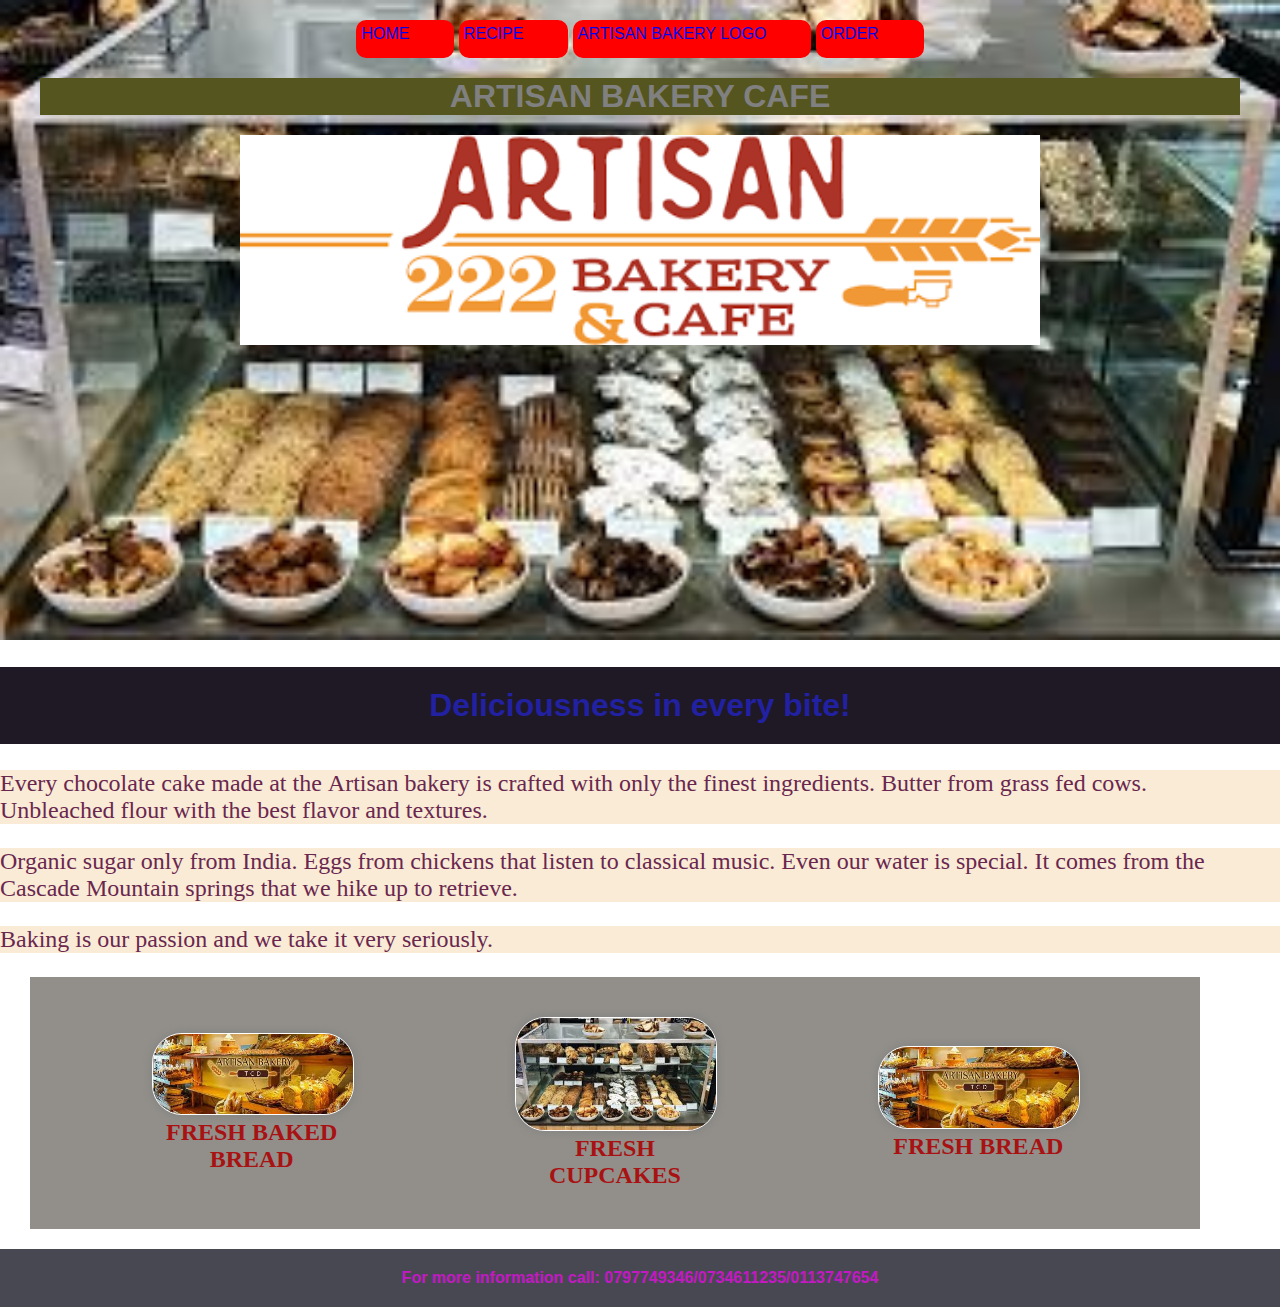
==== index.html @ 6f98ee65 "index.html" ====
<!DOCTYPE html>
<html>
         <head>
                            <title><MY FIRST WEBSITE</title>
                            <meta name"description" content="This is the best selling cookie company in the world">
                            <link rel="stylesheet" href="styles.css">
          </head>
                         <section>

          <body>
                <header>
                       <nav>
                        <ul>
                                <li "><a href="index.html">HOME</a></li>
                                <li ><a href="recipe.html">RECIPE</a></li>
                                <li ><a href="index.html">ARTISAN BAKERY LOGO</a></li>
                                <li ><a href="order form.html">ORDER</a></li>
                        
                        </u>
                       </nav>     
                             <h1>ARTISAN BAKERY CAFE</h1>
                             <img src="artisan bakery logo.png" width="800" height"250">
                 </header> 
                 <section>        
                            
                             <h2>Deliciousness in every bite!</h2>
                             <!--This is the best selling cookie company in the world-->
                             <p><strong>Every</strong> chocolate cake made at the <strong>Artisan </strong>bakery is crafted with only the finest ingredients. Butter from grass fed cows. <br>Unbleached flour with the best flavor and textures. </p><p>Organic sugar only from India. Eggs from chickens that listen to classical music. Even our water is special. It comes from the Cascade Mountain springs that we hike up to retrieve.</p>
                             <p>Baking is our passion and we take it very seriously.</p>
                </section>
                
                <section class="features">
                        <figure>
                        <img src="artisan bakery.jpg" alt="Fresh baked bread">
                        <figcaption>Fresh baked bread</figcaption>
                        </figure>
                        <figure>
                                <img src="cupcakes.jpg" alt="Fresh cupcakes">
                                <figcaption>Fresh cupcakes</figcaption>
                        </figure>
                        <figure>
                                <img src="artisan bakery.jpg" alt="Fresh bread">
                                <figcaption>Fresh bread</figcaption>
                        </figure>
                        
                        
                
                </section>  
                <footer>For more information call: 0797749346/0734611235/0113747654</footer>     
                             
                             
        </body>
</html>
---- styles.css ----
header {
    background: black;
    background-image:url(cupcakes.jpg) ;
    background-size:100%;
    background-position: center;
    background-repeat: no-repeat;
    height:600px;
    padding:20px;
    text-align: center;
}
header.mobile{
    display: none;
}
UL {
    margin: 0px;
    padding: 0px;
    list-style-type: none;

}
nav li{
    background-color: red;
    display:inline-block;
    border-radius: 10px;
    text-align: center;
    padding: 1px;
    
    
}
a{
    background-color: red;
    text-decoration: none;
}
li a {
    background:red;
    margin: 0px 40px 10px 0px;
    padding: 4px;
    border-radius:50px;
    display: inline-block;
    
}
a:hover{
    text-decoration: underline;
    background: rgb(47, 64, 160);
}

h1{
    background: rgb(85, 85, 31);
    text-align: center;
    margin: 20px;
    
}
h2{
    background-color: rgb(31, 24, 37);
    color: rgb(33, 33, 161);
    font-size: xx-large;
    font-family: Arial, Helvetica, sans-serif;
    padding: 20px;
    text-align: center;
    text-decoration: double;
}
h3{
    background-color: bisque;
    color: rgb(34, 3, 3);
    font-size: xx-large;
    font-family: Georgia, 'Times New Roman', Times, serif;
    padding: 30px;
    margin: top 0;
    text-align: center;
    text-decoration: underline;
}

body {
    background: grey;
    background-repeat: no-repeat;
    color: rgb(27, 24, 24);
    font-family:  Helvetica Neue, sans serif, Arial, Helvetica;
    margin: 0px;
    padding: 0px;

}
table{
    background-color: brown;
    font-family: Arial, Helvetica, sans-serif;
    font-size: xx-large;
    font-weight: bolder;
    margin:20px 40px 20px 800px;
    padding: 10px;;
    text-align: center;

}
section {
    background: white;
    color: grey;
    padding: 0px;
    
}
.features{
    background-color: rgb(146, 143, 138);
    display:flex;
    flex-direction: row;
    flex-wrap: wrap;
    padding: 40px;
    margin:10px 80px 20px 30px;
}
.features figure{
    margin:auto;
    width: 200px;
}
.features figure img{
    border: 1px solid white;
    box-shadow: grey 0px 0px 10px;
    width:200px;
    border-radius:30px;
    text-align: center;
}
p{
    background-color:antiquewhite;
    color: rgb(105, 39, 78);
    font-size: x-large;
    font-weight: lighter;
    font-family: 'Times New Roman', Times, serif;
    
}
.features figure figcaption{
    color: rgb(168, 18, 18);
    font-size: x-large;
    font-family: 'Times New Roman', Times, serif;
    font-weight: bold;
    text-align: center;
    text-transform: uppercase;
}
form{
    background-color: rgb(81, 95, 95);
    font-family: 'Times New Roman', Times, serif;
    font-size: xx-large;
    color: blue;
    text-align: center;
    padding: 10px;
}
form button{
    background: rgb(23, 97, 146);
    font-family: Arial, Helvetica, sans-serif;
    font-size: x-large;
    font-weight: bolder;
    text-transform: uppercase;
}
form button:hover{
    color: red;
    text-decoration: underline;
}
section div{
    background:rgb(27, 13, 13);
    display: inline-block;
    padding: 10px;
    margin: 1px 180px 1px 0px;
    
}
footer{
    background: rgb(72, 72, 82);
    color: rgb(196, 24, 196);
    font-family: Arial, Helvetica, sans-serif;
    font-weight: bold;
    padding: 20px 20px;
    text-align: center;
}
@media screen and(max-width:715px){
    header .mobile{
        display:inline-block
    }
    header .desktop{
        display: none;
    }
    
}
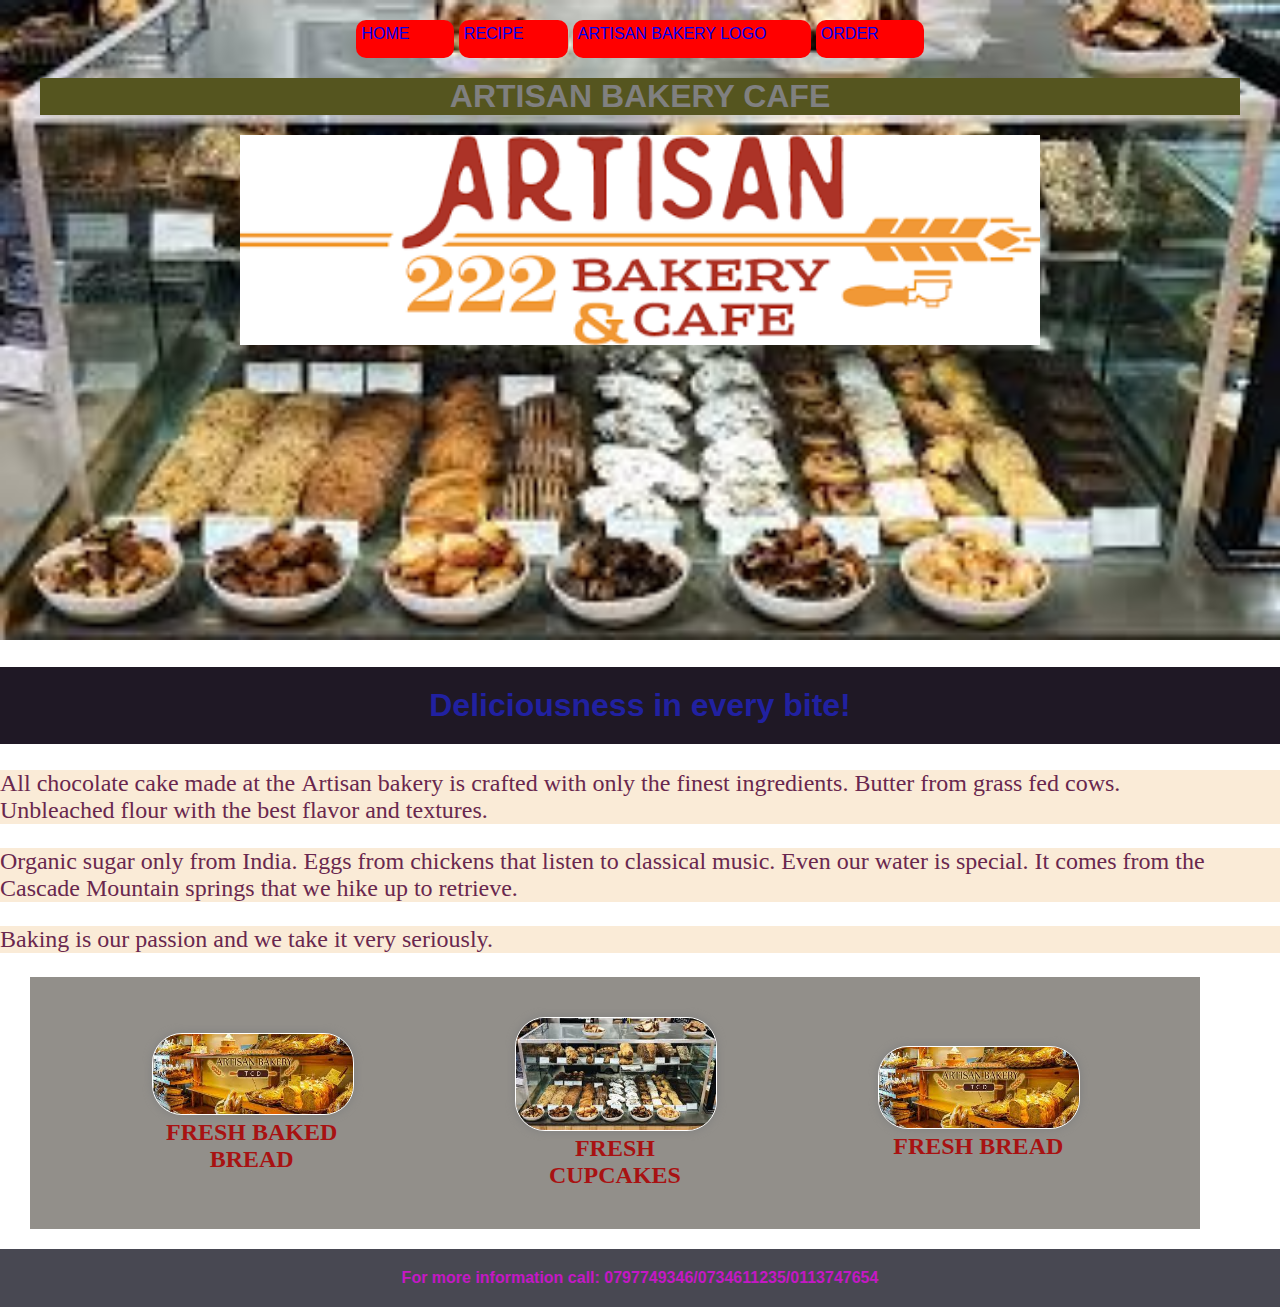
==== commit 64085c1b: "Updated text from every to all" ====
--- a/index.html
+++ b/index.html
@@ -25,7 +25,7 @@
                             
                              <h2>Deliciousness in every bite!</h2>
                              <!--This is the best selling cookie company in the world-->
-                             <p><strong>Every</strong> chocolate cake made at the <strong>Artisan </strong>bakery is crafted with only the finest ingredients. Butter from grass fed cows. <br>Unbleached flour with the best flavor and textures. </p><p>Organic sugar only from India. Eggs from chickens that listen to classical music. Even our water is special. It comes from the Cascade Mountain springs that we hike up to retrieve.</p>
+                             <p><strong>All</strong> chocolate cake made at the <strong>Artisan </strong>bakery is crafted with only the finest ingredients. Butter from grass fed cows. <br>Unbleached flour with the best flavor and textures. </p><p>Organic sugar only from India. Eggs from chickens that listen to classical music. Even our water is special. It comes from the Cascade Mountain springs that we hike up to retrieve.</p>
                              <p>Baking is our passion and we take it very seriously.</p>
                 </section>
                 
